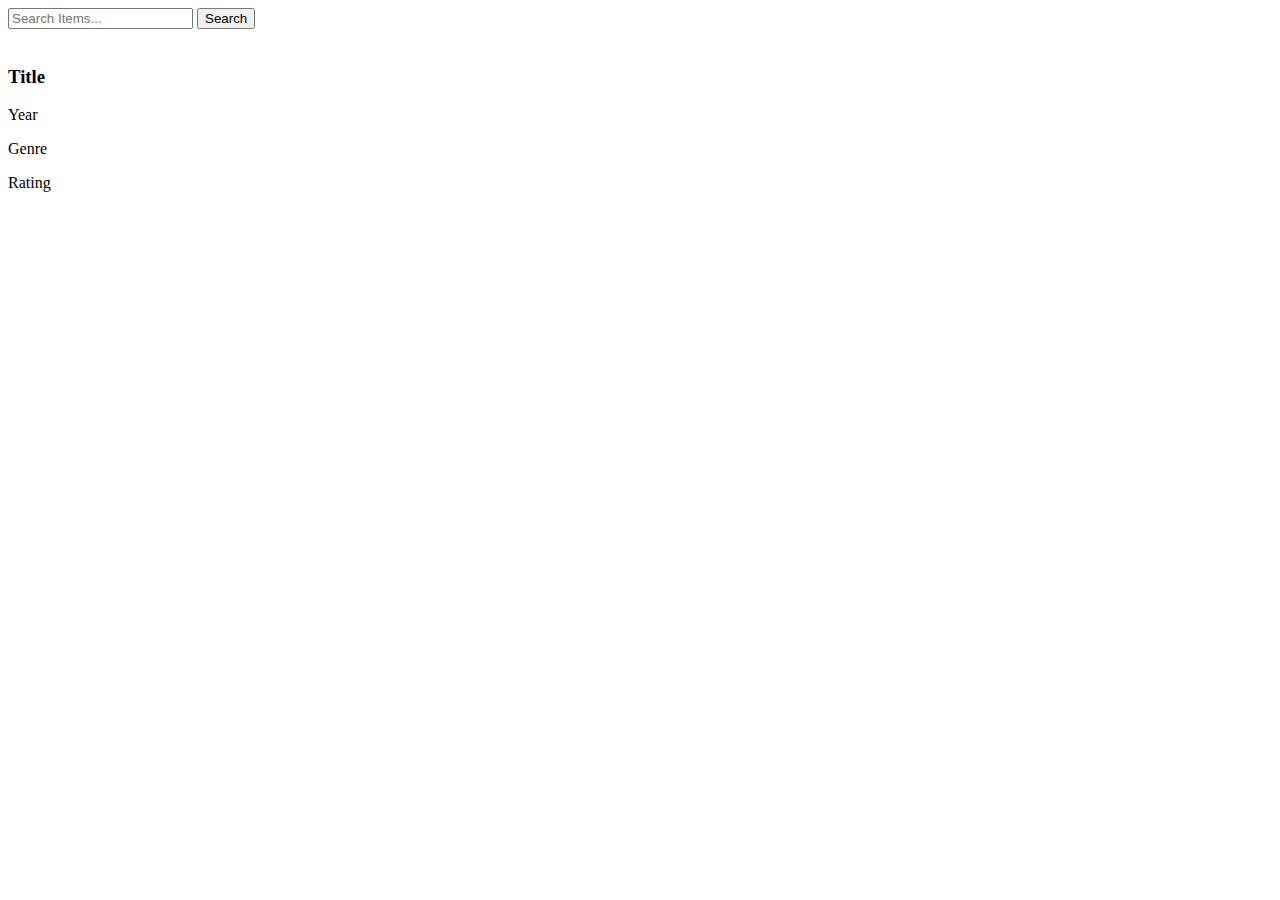
==== Day 3/Zadatak 1/index.html @ d2237cf0 "Added html, css and js - base" ====
<!DOCTYPE html>
<html lang="en">
  <head>
    <meta charset="UTF-8" />
    <meta name="viewport" content="width=device-width, initial-scale=1.0" />
    <title>Document</title>
  </head>
  <body>
    <header>
      <input type="text" placeholder="Search Items..." id="searchBar" />
      <button id="buttonSearch">Search</button>
    </header>
    <main id="mainSection">
      <div id="movieCard">
        <img src="" id="moviePoster" />
        <div class="container">
          <h3 id="movieTitle">Title</h3>
          <p id="movieYear">Year</p>
          <p id="movieGenre">Genre</p>
          <p id="movieRating">Rating</p>
        </div>
      </div>
    </main>
    <script type="module" src="script.js"></script>
  </body>
</html>
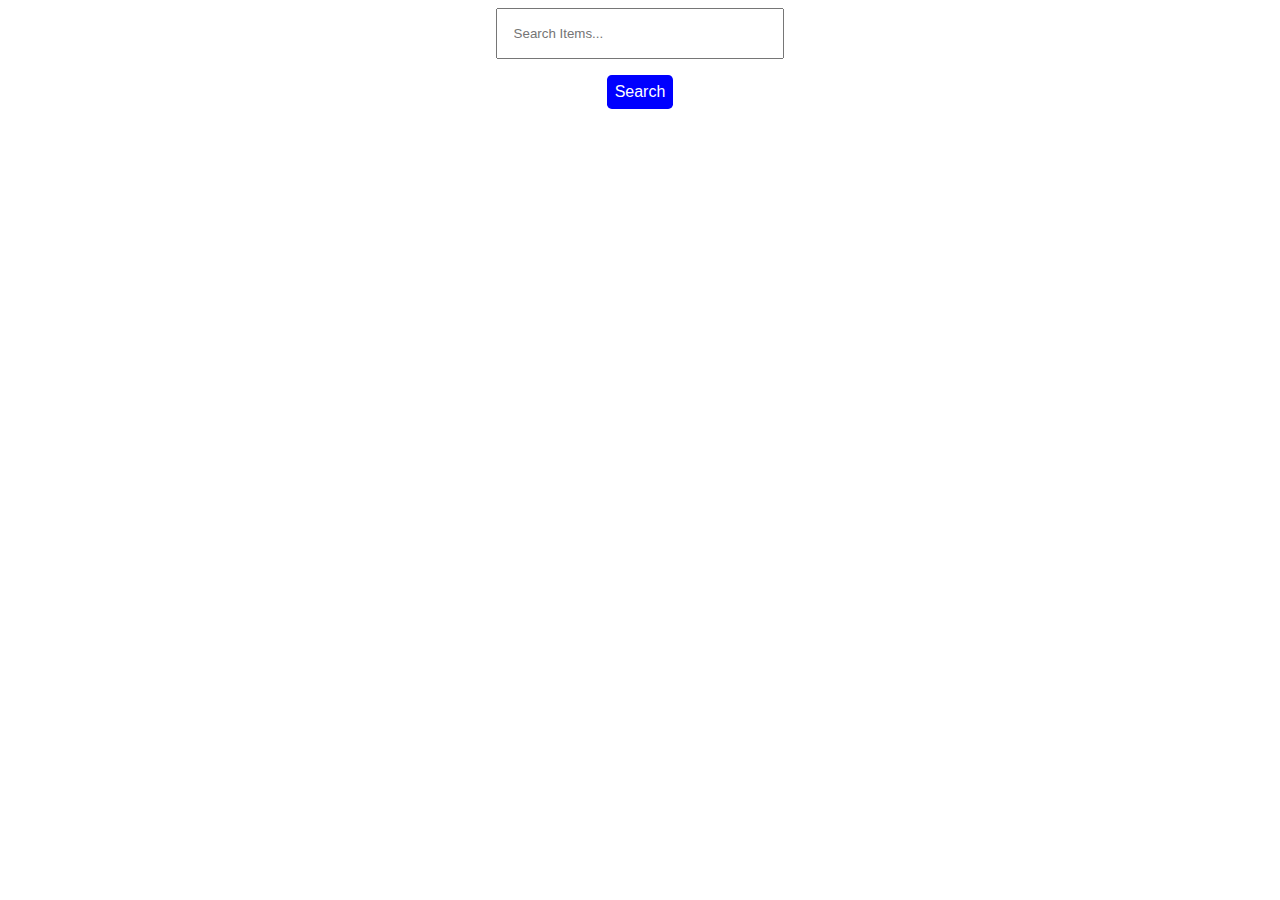
==== commit 43cde0a2: "Improved CSS - added cards" ====
--- a/Day 3/Zadatak 1/index.html
+++ b/Day 3/Zadatak 1/index.html
@@ -4,23 +4,14 @@
     <meta charset="UTF-8" />
     <meta name="viewport" content="width=device-width, initial-scale=1.0" />
     <title>Document</title>
+    <link href="style.css" rel="stylesheet" />
   </head>
   <body>
     <header>
       <input type="text" placeholder="Search Items..." id="searchBar" />
       <button id="buttonSearch">Search</button>
     </header>
-    <main id="mainSection">
-      <div id="movieCard">
-        <img src="" id="moviePoster" />
-        <div class="container">
-          <h3 id="movieTitle">Title</h3>
-          <p id="movieYear">Year</p>
-          <p id="movieGenre">Genre</p>
-          <p id="movieRating">Rating</p>
-        </div>
-      </div>
-    </main>
+    <main id="mainSection"></main>
     <script type="module" src="script.js"></script>
   </body>
 </html>
--- a/Day 3/Zadatak 1/style.css
+++ b/Day 3/Zadatak 1/style.css
@@ -0,0 +1,68 @@
+body {
+  background-color: white;
+  font-family: sans-serif;
+}
+
+header {
+  display: flex;
+  flex-direction: column;
+  align-items: center;
+  justify-content: center;
+}
+
+#buttonSearch {
+  margin-top: 1rem;
+  padding: 0.5rem 0.5rem;
+  font-size: 16px;
+  color: white;
+  background-color: blue;
+  border: none;
+  border-radius: 0.3rem;
+  cursor: pointer;
+}
+#buttonSearch:hover {
+  background-color: darkblue;
+}
+
+#searchBar {
+  padding: 1rem;
+  width: 20%;
+}
+
+#mainSection {
+  display: flex;
+  flex-wrap: wrap;
+  justify-content: center;
+  gap: 1rem;
+  max-width: 100%;
+  margin: 4rem;
+}
+
+#movieCard {
+  max-width: 20%;
+  max-height: fit-content;
+  background: white;
+  padding: 0.5rem;
+  border-radius: 0.3rem;
+  box-shadow: 0 0.1rem 0.2rem rgba(0, 0, 0, 0.1);
+  display: flex;
+  flex-direction: column;
+  align-items: flex-start;
+}
+#movieCard img {
+  width: 100%;
+  height: 100%;
+  border-radius: 0.2rem;
+}
+#movieCard h3,
+#movieCard p {
+  text-align: left;
+  margin-left: 0.5rem;
+}
+#movieCard h3 {
+  margin-top: 0.5rem;
+}
+#movieCard p {
+  font-size: 0.8rem;
+  color: gray;
+}
